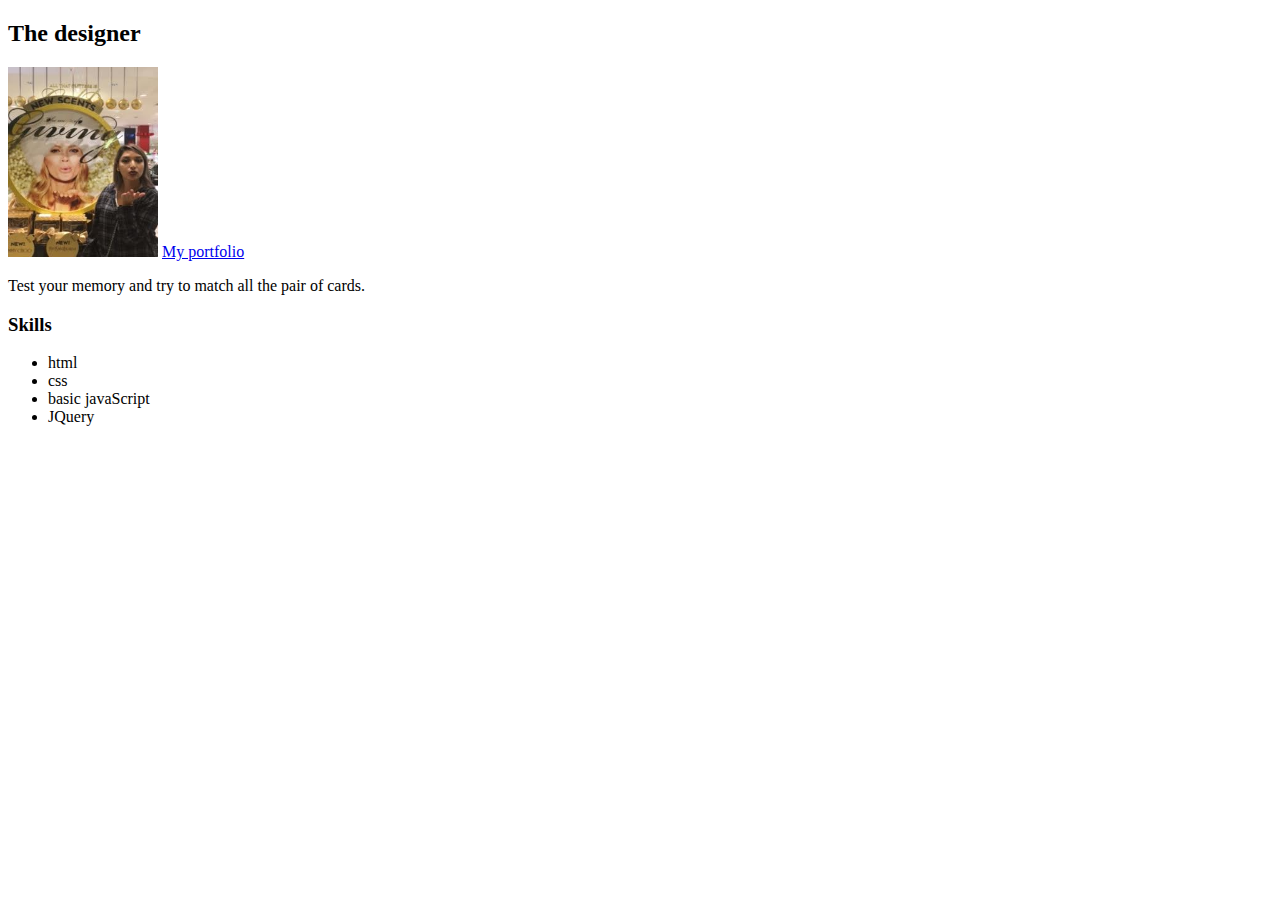
==== about.html @ 000ea79a "Memory Match v0.1- Mayra Rodriguez" ====
<!DOCTYPE html>
<html lang="en">
<head>
    <meta charset="UTF-8">
    <title>About Me</title>
</head>
<body>
<h2>The designer</h2>
<img src="images/me.jpg" width="150px" height="190px">
<a href="#">My portfolio</a>

<p>Test your memory and try to match all the pair of cards.</p>

<h3>Skills</h3>
<ul>
    <li>html</li>
    <li>css</li>
    <li>basic javaScript</li>
    <li>JQuery</li>
</ul>


</body>
</html>
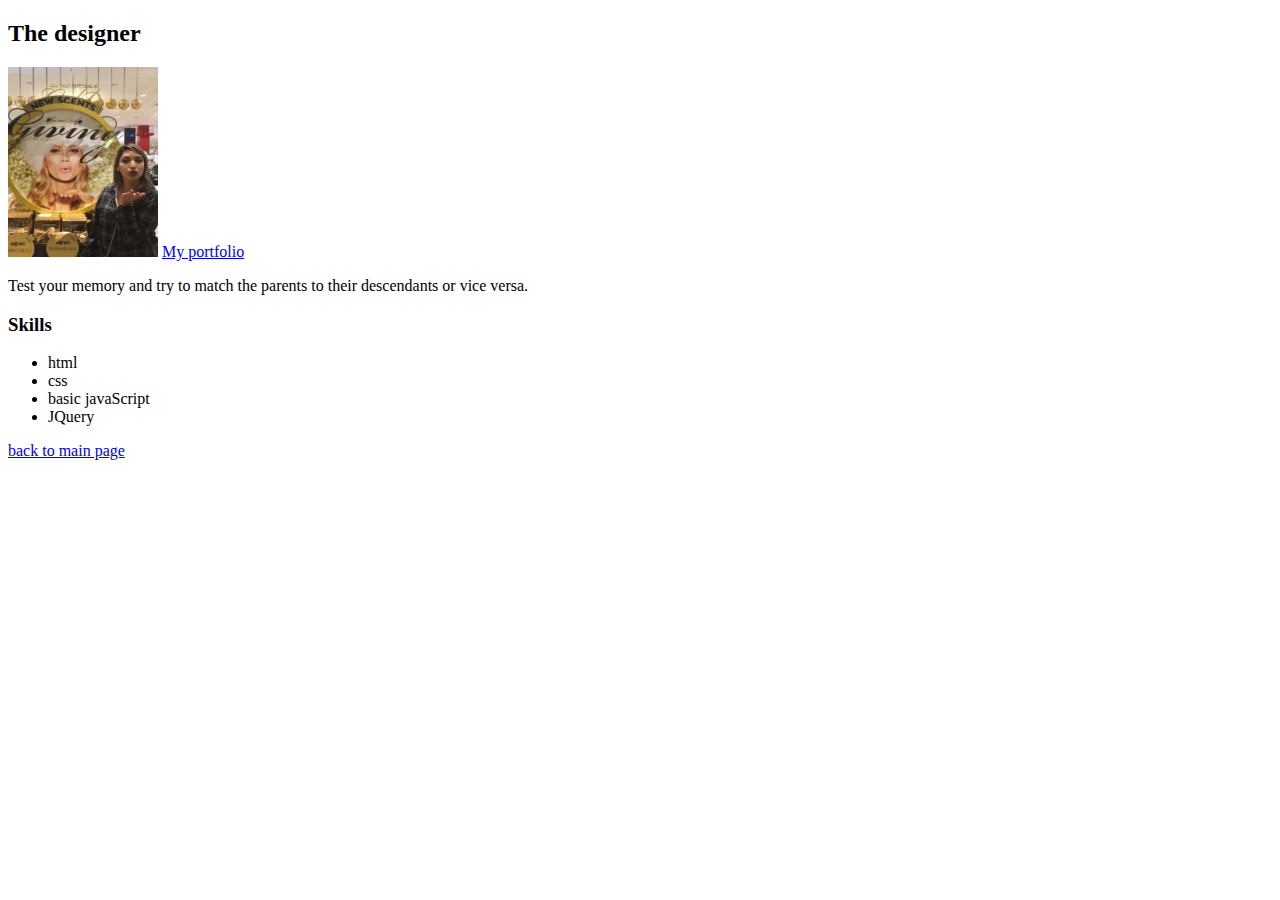
==== commit 88dedcbd: "v1.0 Mayra Rodriguez" ====
--- a/about.html
+++ b/about.html
@@ -9,7 +9,7 @@
 <img src="images/me.jpg" width="150px" height="190px">
 <a href="#">My portfolio</a>
 
-<p>Test your memory and try to match all the pair of cards.</p>
+<p>Test your memory and try to match the parents to their descendants or vice versa.</p>
 
 <h3>Skills</h3>
 <ul>
@@ -19,6 +19,6 @@
     <li>JQuery</li>
 </ul>
 
-
+<a href="index.html">back to main page</a>
 </body>
 </html>